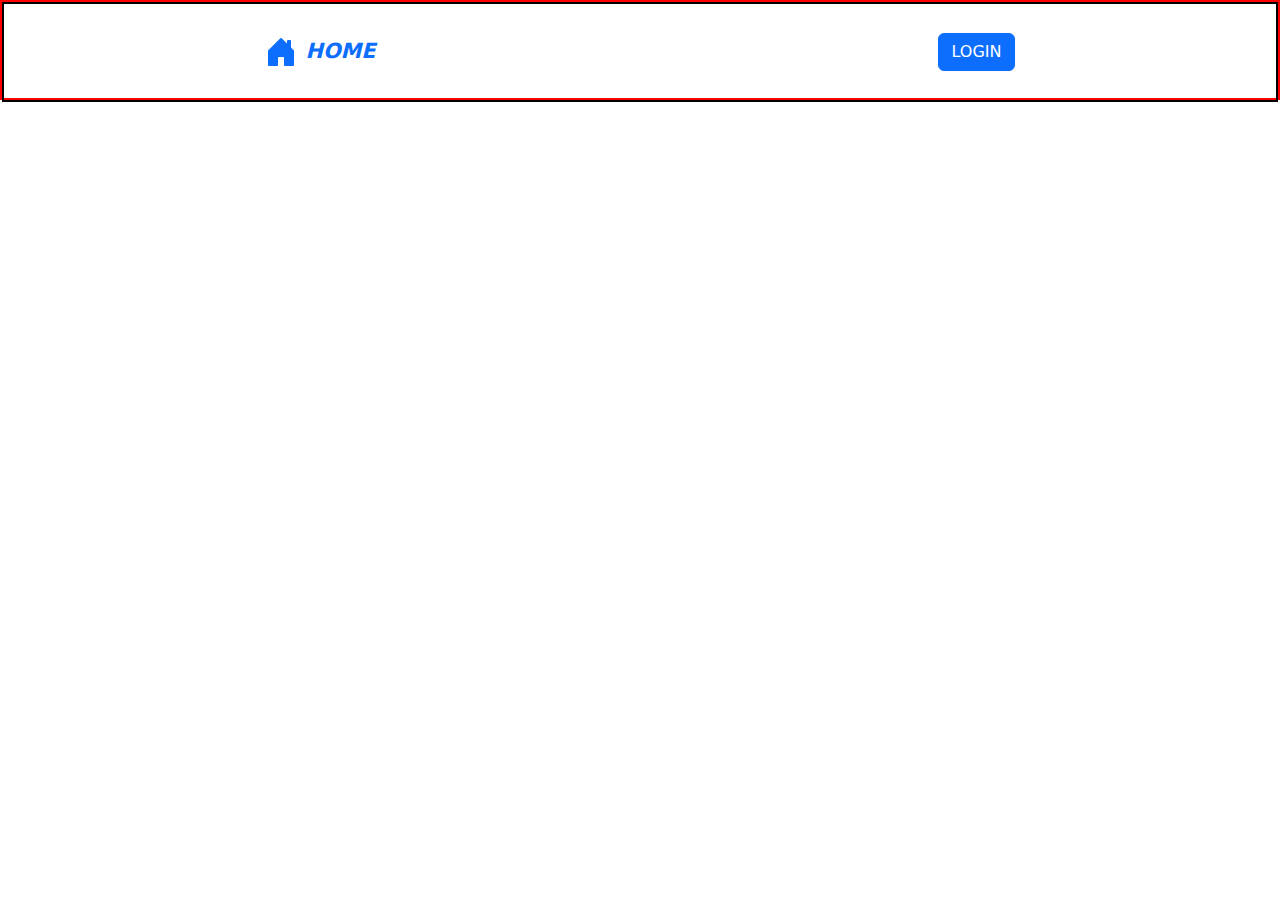
==== index.html @ 6ea01aa7 "Estrutura inicial da main page" ====
<!DOCTYPE html>
<html lang="en">
<head>
    <meta charset="UTF-8">
    <meta name="viewport" content="width=device-width, initial-scale=1.0">
    <title>Document</title>
    <link rel="stylesheet" href="./css/mainPage.css">
    <link href="https://cdn.jsdelivr.net/npm/bootstrap@5.3.3/dist/css/bootstrap.min.css" rel="stylesheet" integrity="sha384-QWTKZyjpPEjISv5WaRU9OFeRpok6YctnYmDr5pNlyT2bRjXh0JMhjY6hW+ALEwIH" crossorigin="anonymous">
</head>
<body>
    <header>
        <div class="header-container">
            <div class="home-container">
                <a href="https://web.whatsapp.com/">
                    <svg xmlns="http://www.w3.org/2000/svg" width="32" height="32" fill="currentColor" class="bi bi-house-door-fill" viewBox="0 0 16 16">
                        <path d="M6.5 14.5v-3.505c0-.245.25-.495.5-.495h2c.25 0 .5.25.5.5v3.5a.5.5 0 0 0 .5.5h4a.5.5 0 0 0 .5-.5v-7a.5.5 0 0 0-.146-.354L13 5.793V2.5a.5.5 0 0 0-.5-.5h-1a.5.5 0 0 0-.5.5v1.293L8.354 1.146a.5.5 0 0 0-.708 0l-6 6A.5.5 0 0 0 1.5 7.5v7a.5.5 0 0 0 .5.5h4a.5.5 0 0 0 .5-.5"/>
                    </svg>
                </a>
                <a href="https://web.whatsapp.com/"><i class="bi bi-house-door-fill" style="font-size: 1.3rem; font-weight: bold; margin: 8px;">HOME</i></a>
            </div>
            <div class="links-container">
                <a href="google.com"><button type="button" class="btn btn-primary">LOGIN</button></a>
            </div>
        </div>
    </header>
</body>
</html>
---- css/mainPage.css ----
:root{
    margin: 0;
    padding: 0;
}


header{
    display: flex;
    border: 2px solid red;
    width: 100%;   
    height: 100px;
}

.header-container{
    display: flex;
    align-items: center;
    justify-content: space-around;
    border: 2px solid black;
    width: 100%;
    height: 100px;
}

.home-container{
    display: flex;
    align-items: center;
    width: 150px;
    height: 100px;
}

.home-container a{
    text-decoration: none;
    color:#0d6efd;
}
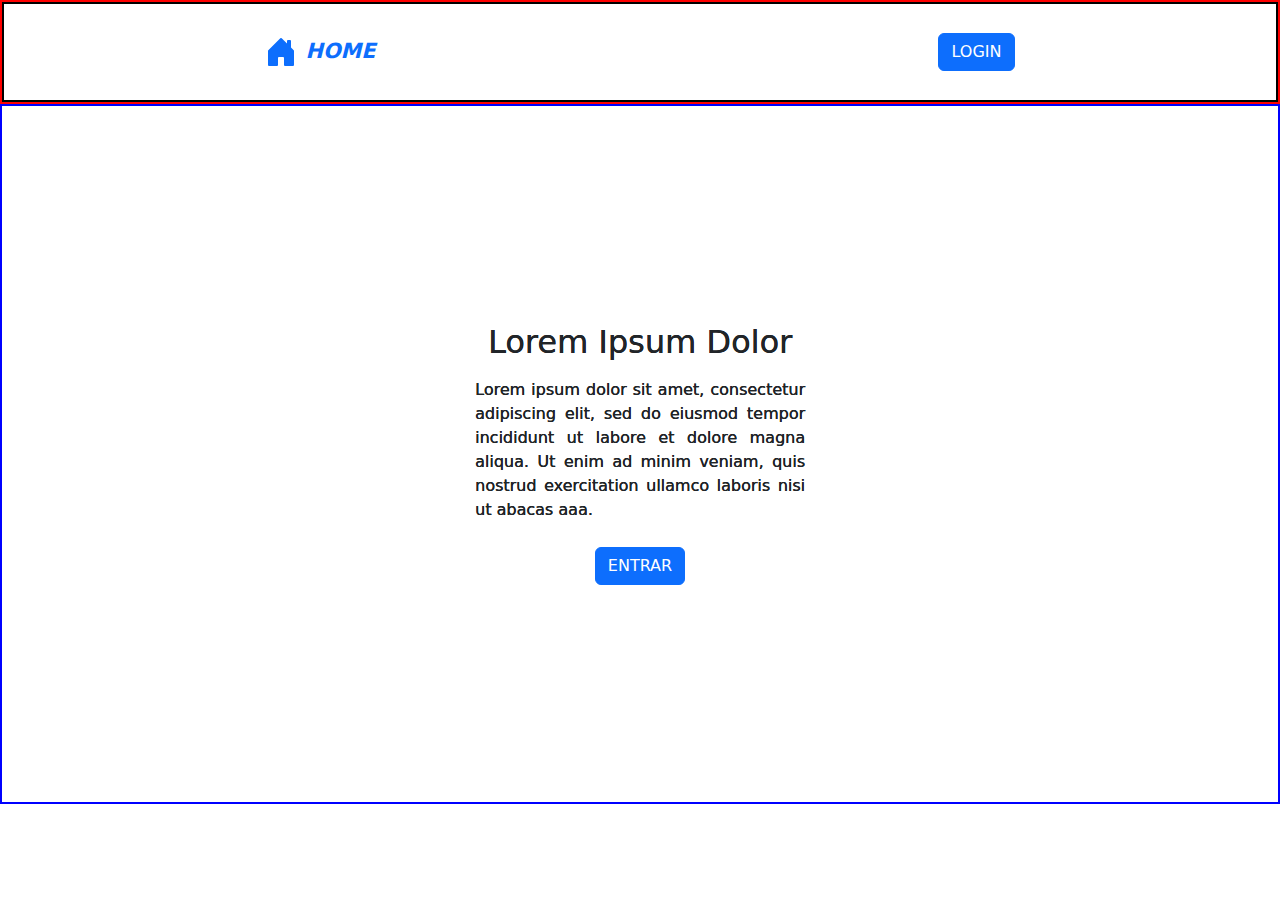
==== commit db1a902b: "Adicionada seção MAIN ao site" ====
--- a/index.html
+++ b/index.html
@@ -23,5 +23,15 @@
             </div>
         </div>
     </header>
+    <main class="hero-container">
+        <div class="hero-text">
+            <h2>Lorem Ipsum Dolor</h2>
+            <p>Lorem ipsum dolor sit amet, consectetur adipiscing elit, sed do eiusmod tempor incididunt 
+                ut labore et dolore magna aliqua. Ut enim ad minim veniam, 
+                quis nostrud exercitation ullamco laboris nisi ut abacas aaa.
+            </p>
+            <a href="google.com"><button type="button" class="btn btn-primary">ENTRAR</button></a>   
+        </div>
+    </main>
 </body>
 </html>--- a/css/mainPage.css
+++ b/css/mainPage.css
@@ -1,6 +1,8 @@
 :root{
     margin: 0;
     padding: 0;
+    --header: 100px;
+    --main: calc(100vh - var(--header)*2);
 }
 
 
@@ -8,7 +10,6 @@
     display: flex;
     border: 2px solid red;
     width: 100%;   
-    height: 100px;
 }
 
 .header-container{
@@ -31,3 +32,37 @@
     text-decoration: none;
     color:#0d6efd;
 }
+
+.hero-container{
+    display: flex;
+    align-items: center;
+    justify-content: space-evenly;
+    background-image: url('../img/medics.jpg');
+    background-size: cover;       
+    background-repeat: no-repeat;
+    background-position: center;  
+    height: var(--main);
+    width: 100%;
+    border: 2px solid blue;
+}
+
+.hero-container div {
+    display: flex;
+    flex-direction: column;
+    align-items: center;
+    justify-content: space-evenly;
+    border-radius: 8px;
+    background-color: rgba(255, 255, 255, 0.6);
+    width: 350px;
+    height: 300px;
+    padding: 10px;
+}
+
+.hero-text{
+    opacity: 1;
+    text-shadow: 0.25px 0.25px black;
+    text-align: justify;
+}
+
+
+
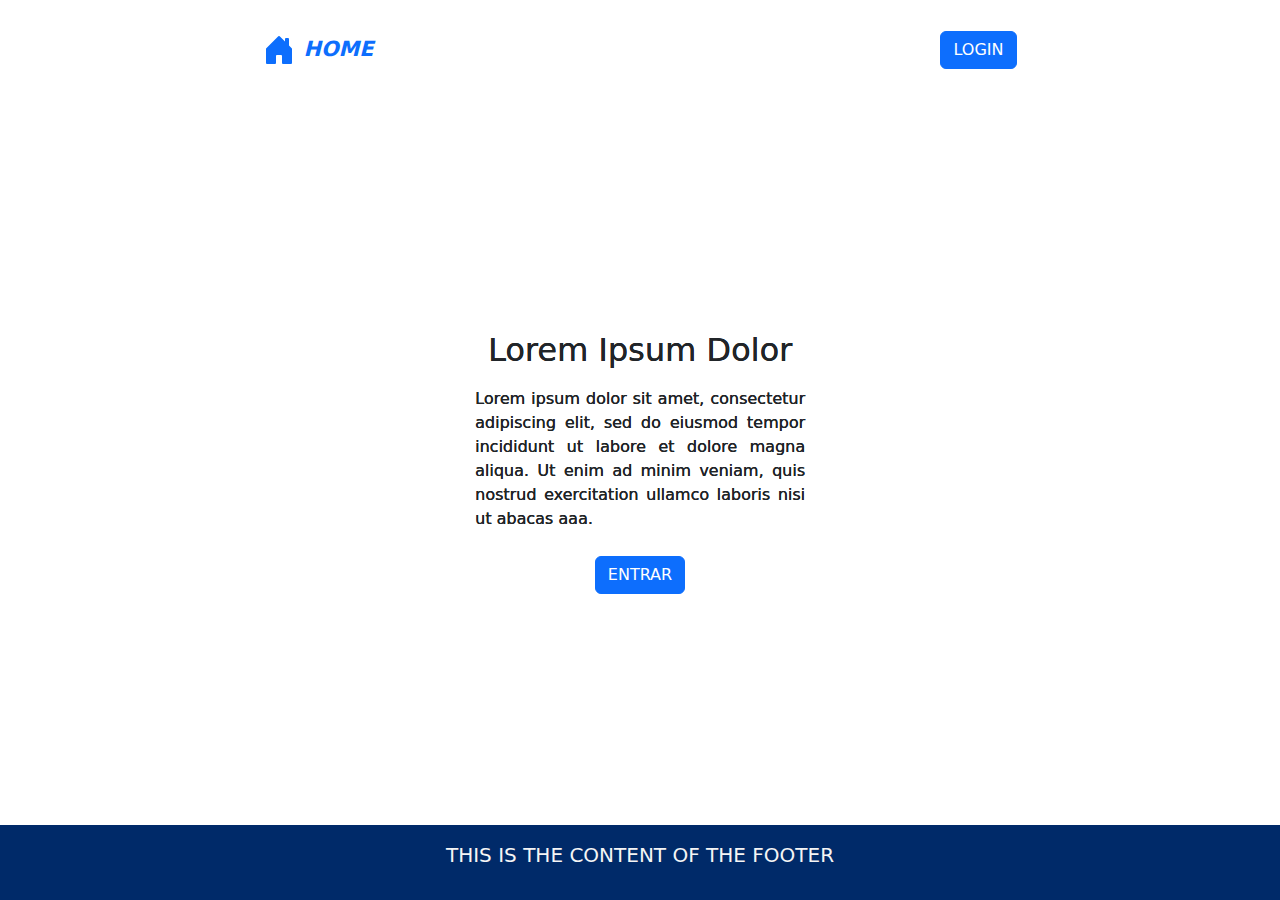
==== commit c3e6157e: "Finalizada estrutura da página main, falta só linkar as páginas quando estiverem prontas" ====
--- a/index.html
+++ b/index.html
@@ -24,7 +24,7 @@
         </div>
     </header>
     <main class="hero-container">
-        <div class="hero-text">
+        <div class="hero-content">
             <h2>Lorem Ipsum Dolor</h2>
             <p>Lorem ipsum dolor sit amet, consectetur adipiscing elit, sed do eiusmod tempor incididunt 
                 ut labore et dolore magna aliqua. Ut enim ad minim veniam, 
@@ -33,5 +33,10 @@
             <a href="google.com"><button type="button" class="btn btn-primary">ENTRAR</button></a>   
         </div>
     </main>
+    <footer class="footer-container">
+        <div class="footer-content">
+            <p>THIS IS THE CONTENT OF THE FOOTER</p>
+        </div>
+    </footer>
 </body>
 </html>--- a/css/mainPage.css
+++ b/css/mainPage.css
@@ -2,21 +2,14 @@
     margin: 0;
     padding: 0;
     --header: 100px;
-    --main: calc(100vh - var(--header)*2);
-}
-
-
-header{
-    display: flex;
-    border: 2px solid red;
-    width: 100%;   
+    --footer: 75px;
+    --main: calc(100vh - (var(--header) + var(--footer)));
 }
 
 .header-container{
     display: flex;
     align-items: center;
     justify-content: space-around;
-    border: 2px solid black;
     width: 100%;
     height: 100px;
 }
@@ -43,7 +36,6 @@
     background-position: center;  
     height: var(--main);
     width: 100%;
-    border: 2px solid blue;
 }
 
 .hero-container div {
@@ -58,11 +50,31 @@
     padding: 10px;
 }
 
-.hero-text{
+.hero-content{
     opacity: 1;
     text-shadow: 0.25px 0.25px black;
     text-align: justify;
 }
 
+.footer-container{
+    background-color: #002a69;
+    display: flex;
+    justify-content: center;
+    align-items: center;
+    height: 75px;
+}
+
+.footer-content{
+    display: flex;
+    justify-content: center;
+    align-items: center;
+    height: 75px;
+}
+
+.footer-content p{
+    font-size: 20px;
+    color: whitesmoke;
+}
 
 
+
